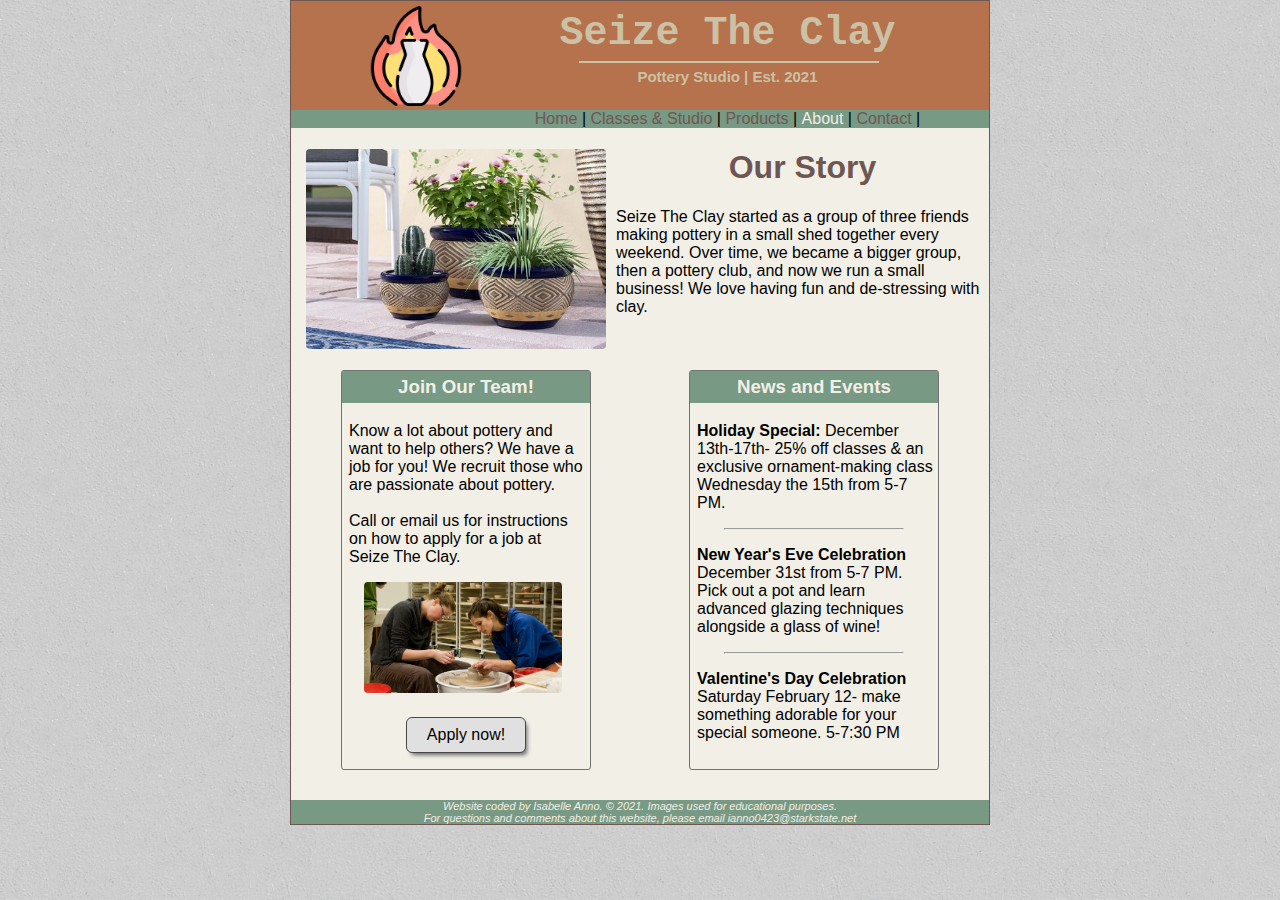
==== about.html @ 3d0818f8 "upload pottery studio" ====
<!DOCTYPE html>
<html lang="en">
  <head>
    <meta charset="UTF-8" />
    <meta name="viewport" content="width=device-width, initial-scale=1" />
    <title>About - Seize The Clay</title>
    <link rel="stylesheet" href="css/styles.css" />
  </head>
  <body>
    <div id="container">
      <header>
        <div class="headerContent">
          <div>
            <img src="images/logo.png" alt="Logo" />
          </div>
          <h1>Seize The Clay</h1>
          <hr />
          <h3>Pottery Studio | Est. 2021</h3>
        </div>
        <nav>
          <ul>
            <li><a href="index.html"> Home </a>|</li>
            <li><a href="classesAndStudio.html"> Classes & Studio </a> |</li>
            <li><a href="products.html"> Products </a> |</li>
            <li><a class="current" href="about.html"> About </a> |</li>
            <li><a href="contact.html"> Contact </a> |</li>
          </ul>
        </nav>
      </header>
      <main>
        <img
          src="images/about-us.jpg"
          alt="A big blue glazed pot"
          class="float-left top-img"
        />

        <h1>Our Story</h1>
        <p class="text-align-left">
          Seize The Clay started as a group of three friends making pottery in a
          small shed together every weekend. Over time, we became a bigger
          group, then a pottery club, and now we run a small business! We love
          having fun and de-stressing with clay.
        </p>
        <br class="clear-left" />

        <div class="smallwindow-left-about">
          <h3 class="GreenBanner">Join Our Team!</h3>
          <p class="paragraph-positioning">
            Know a lot about pottery and want to help others? We have a job for
            you! We recruit those who are passionate about pottery. <br />
            <br />

            Call or email us for instructions on how to apply for a job at Seize
            The Clay.
          </p>

          <img
            class="small-images"
            src="images/CallToAction.jpg"
            alt="Pottery teacher and student"
          />
          <a href="contact.html">Apply now!</a>
        </div>
        <div class="smallwindow-right-about">
          <h3 class="GreenBanner">News and Events</h3>
          <p class="paragraph-positioning">
            <b>Holiday Special:</b> December 13th-17th- 25% off classes & an
            exclusive ornament-making class Wednesday the 15th from 5-7 PM.
          </p>
          <hr class="line-divider ld-width-about" />
          <p class="paragraph-positioning">
            <b>New Year's Eve Celebration</b> December 31st from 5-7 PM. Pick
            out a pot and learn advanced glazing techniques alongside a glass of
            wine!
          </p>
          <hr class="line-divider ld-width-about" />
          <p class="paragraph-positioning">
            <b>Valentine's Day Celebration</b> Saturday February 12- make
            something adorable for your special someone. 5-7:30 PM
          </p>
        </div>
        <br class="clear" />
      </main>
      <footer>
        <p>
          <i>
            Website coded by Isabelle Anno. © 2021. Images used for educational
            purposes. <br />
            For questions and comments about this website, please email
            <a href="mailto:ianno0423@starkstate.net"
              >ianno0423@starkstate.net</a
            >
          </i>
        </p>
      </footer>
    </div>
  </body>
</html>
---- css/styles.css ----
/*Isabelle Anno, 10/18/2021*/

* {
  box-sizing: border-box;
  text-decoration: none;
}
img {
  border-radius: 4px;
}

/*utility classes are listed below. */

.margin-zero {
  margin: 0;
}
.text-align-center {
  text-align: center;
}
.text-align-right {
  text-align: right;
}
.text-align-left {
  text-align: left;
}
.clear {
  clear: both;
}
/*Image and paragraph positioning classes below. */
.side-by-side-imgs {
  width: 260px;
  height: 260px;
}
.float-left {
  float: left;
  margin-left: 30px;
  margin-bottom: 20px;
  margin-top: 20px;
}
.clear-left {
  clear: left;
}
.p-left {
  margin-right: 300px;
  padding-right: 10px;
}
.float-right {
  float: right;
  margin-right: 30px;
  margin-top: 20px;
  margin-bottom: 20px;
}
.clear-right {
  clear: right;
}
.p-right {
  margin-left: 300px;
  margin-right: 50px;
}

.top-img {
  width: 300px;
  height: 200px;
  margin-bottom: 0;
  margin-top: 0;
  margin-left: 15px;
  margin-right: 10px;
}

/*Header, nav and footerstuff below*/
header {
  background-color: #b6714d;
  text-align: center;
}
.headerContent {
  padding-bottom: 9px;
}
header img {
  margin-top: 5px;
  width: 100px;
  height: 100px;
  display: block;
  float: left;
  margin-left: 75px;
  margin-bottom: 5px;
}
header hr,
header h1,
header h3 {
  color: #cbc1a5;
  margin: 0;
}
header h3 {
  clear: right;
}

header hr {
  float: right;
  margin-left: 0;
  margin-top: 5px;
  margin-bottom: 5px;
  margin-right: 110px;
  width: 300px;
  border: 1px solid #cbc1a5;
}
header h1 {
  font-family: "Courier New", Courier, monospace;
  font-size: 40px;
  padding-top: 10px;
}
header h3 {
  margin-top: 10px;
  font-size: 15px;
}
nav {
  background-color: #789984;
}
nav a {
  color: #6e5652;
}
nav a:hover {
  color: #f2efe7;
  text-decoration: underline;
}
nav li {
  list-style-type: none;
  display: inline;
}
nav .current {
  color: #f2efe7;
  /*.current highlights the page you are currently on in the nav bar.*/
}

footer {
  background-color: #789984;
  color: #f2efe7;
  margin-top: 10px;
}
footer a {
  font-size: 11px;
  color: #f2efe7;
  margin: 0;
}
footer p {
  text-align: center;
  font-style: italic;
  font-size: 11px;
  margin: 0;
  margin-top: 10px;
}
footer a:hover {
  color: #f2efe7;
  text-decoration: underline;
}

/*Body and main stuff below*/

#container {
  border: 1px solid #6e5652;
  background-color: #f2efe7;
}
body {
  max-width: 700px;
  margin: 0 auto;
  background-image: url(../images/background-image-2.jpg);
  height: 150px;
}

h1,
h2,
h3,
h5 {
  color: #6e5652;
  font-family: Verdana, Geneva, Tahoma, sans-serif;
  text-align: center;
}
h3 {
  margin-top: 0;
}
p,
ul,
li,
a,
table,
tr,
th,
td {
  font-size: 16px;
  font-family: sans-serif;
}

main a,
.submit {
  color: black;
  max-width: 120px;
  text-align: center;
  padding: 8px;
  background-color: #e0e0e0;
  border: 1px solid #474747;
  border-radius: 6px;
  box-shadow: 3px 4px 4px -2px #666666;
  display: block;
  margin: auto;
  transition: all 0.3s ease-out;
}

main a:hover {
  color: #f2efe7;
  background-color: #da8a5f;
  border: 1px solid #727272;
  transition: all 0.3s ease-in;
}
/*Styles below are only found on index.html*/
.img-home {
  width: 250px;
  height: 260px;
}

/*Styles below are found only on classesAndStudio.html*/

.align-ul {
  display: inline-block;
  text-align: left;
  margin-right: 25px;
}
.studio {
  margin-left: 50px;
  height: 250px;
  width: 600px;
  margin-bottom: 10px;
}
.studio-p-margin {
  margin-left: 25px;
  margin-right: 25px;
}
/*Styles below are only found on products.html*/

table {
  margin: auto;
  width: 80%;
  border: 1px solid #b9b9b9;
  border-collapse: collapse;
  margin-bottom: 1em;
  text-align: center;
}

td,
th {
  border: 1px solid #b9b9b9;
}
th {
  color: #f2efe7;
}
tr:nth-of-type(even) {
  background-color: #d6d6d6;
}
caption {
  margin: 1em;
  font-weight: bold;
  font-size: 120%;
}
.tool-table-header {
  background-color: #789984;
}
.clay-table-header {
  background-color: #b6714d;
}

/*Styles below are only found on About Us and Contact page*/

/*About us*/
.GreenBanner {
  color: #f2efe7;
  background-color: #789984;
  padding-top: 5px;
  padding-bottom: 5px;
}

.smallwindow-left-about {
  border: 1px solid #727272;
  border-radius: 3px;
  width: 250px;
  height: 400px;
  margin-top: 20px;
  margin-bottom: 20px;
  margin-left: 50px;
  float: left;
}
.smallwindow-right-about {
  border: 1px solid #727272;
  border-radius: 3px;
  width: 250px;
  height: 400px;
  margin-top: 20px;
  margin-bottom: 20px;
  margin-right: 50px;
  float: right;
}

.small-images {
  max-width: 80%;
  margin-bottom: 20px;
  margin-left: 22px;
}
.ld-width-about {
  width: 180px;
}
/*About Us AND contact page*/
.paragraph-positioning {
  margin-left: 7px;
  margin-right: 5px;
}
.line-divider {
  background-color: #666666;
  height: 1px;
  text-align: center;
}

/*Contact Page Only*/

.smallwindow-left-contact {
  border: 1px solid #727272;
  border-radius: 3px;
  width: 300px;
  height: 490px;
  margin-top: 20px;
  margin-bottom: 20px;
  margin-left: 30px;
  float: left;
}
.smallwindow-right-contact {
  width: 300px;
  height: 470px;
  margin-top: 40px;
  margin-bottom: 20px;
  margin-right: 30px;
  float: right;
}
.smallwindow-inner-margin {
  margin-left: 35px;
  margin-right: 35px;
}
input,
textarea {
  background-color: #f2efe7;
  border: 1px solid #666666;
  border-radius: 2px;
  width: 100%;
  padding: 7px;
  margin-top: 10px;
  margin-bottom: 10px;
}
.message {
  padding: 37px;
  margin-bottom: 15px;
}
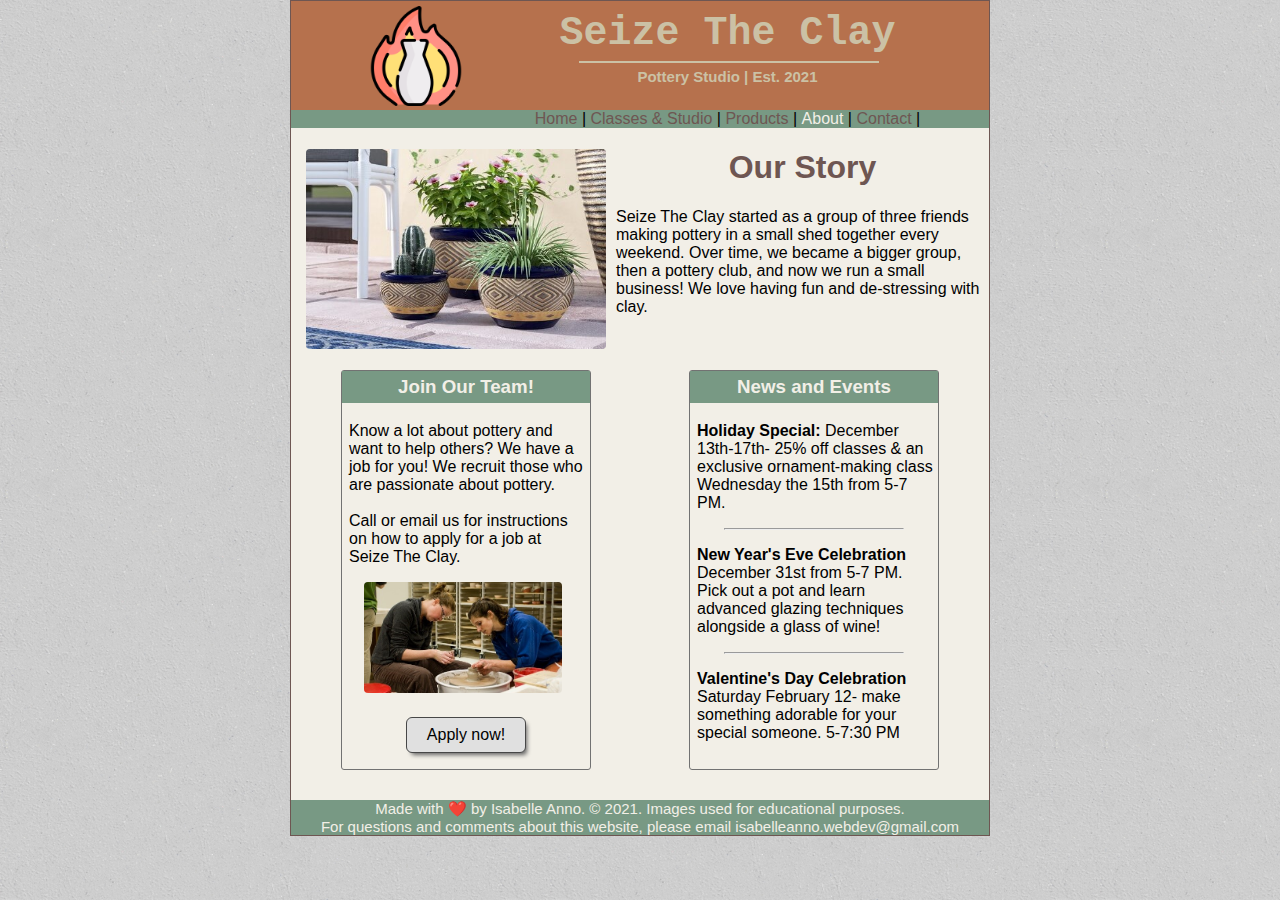
==== commit f4f81905: "Made slight improvements" ====
--- a/about.html
+++ b/about.html
@@ -83,14 +83,12 @@
       </main>
       <footer>
         <p>
-          <i>
-            Website coded by Isabelle Anno. © 2021. Images used for educational
-            purposes. <br />
-            For questions and comments about this website, please email
-            <a href="mailto:ianno0423@starkstate.net"
-              >ianno0423@starkstate.net</a
-            >
-          </i>
+          Made with ❤️ by Isabelle Anno. © 2021. Images used for educational
+          purposes. <br />
+          For questions and comments about this website, please email
+          <a href="mailto:isabelleanno.webdev@gmail.com"
+            >isabelleanno.webdev@gmail.com</a
+          >
         </p>
       </footer>
     </div>
--- a/css/styles.css
+++ b/css/styles.css
@@ -91,6 +91,8 @@
 }
 header h3 {
   clear: right;
+  margin-top: 10px;
+  font-size: 15px;
 }
 
 header hr {
@@ -107,10 +109,7 @@
   font-size: 40px;
   padding-top: 10px;
 }
-header h3 {
-  margin-top: 10px;
-  font-size: 15px;
-}
+
 nav {
   background-color: #789984;
 }
@@ -136,14 +135,13 @@
   margin-top: 10px;
 }
 footer a {
-  font-size: 11px;
+  font-size: 15px;
   color: #f2efe7;
   margin: 0;
 }
 footer p {
   text-align: center;
-  font-style: italic;
-  font-size: 11px;
+  font-size: 15px;
   margin: 0;
   margin-top: 10px;
 }
